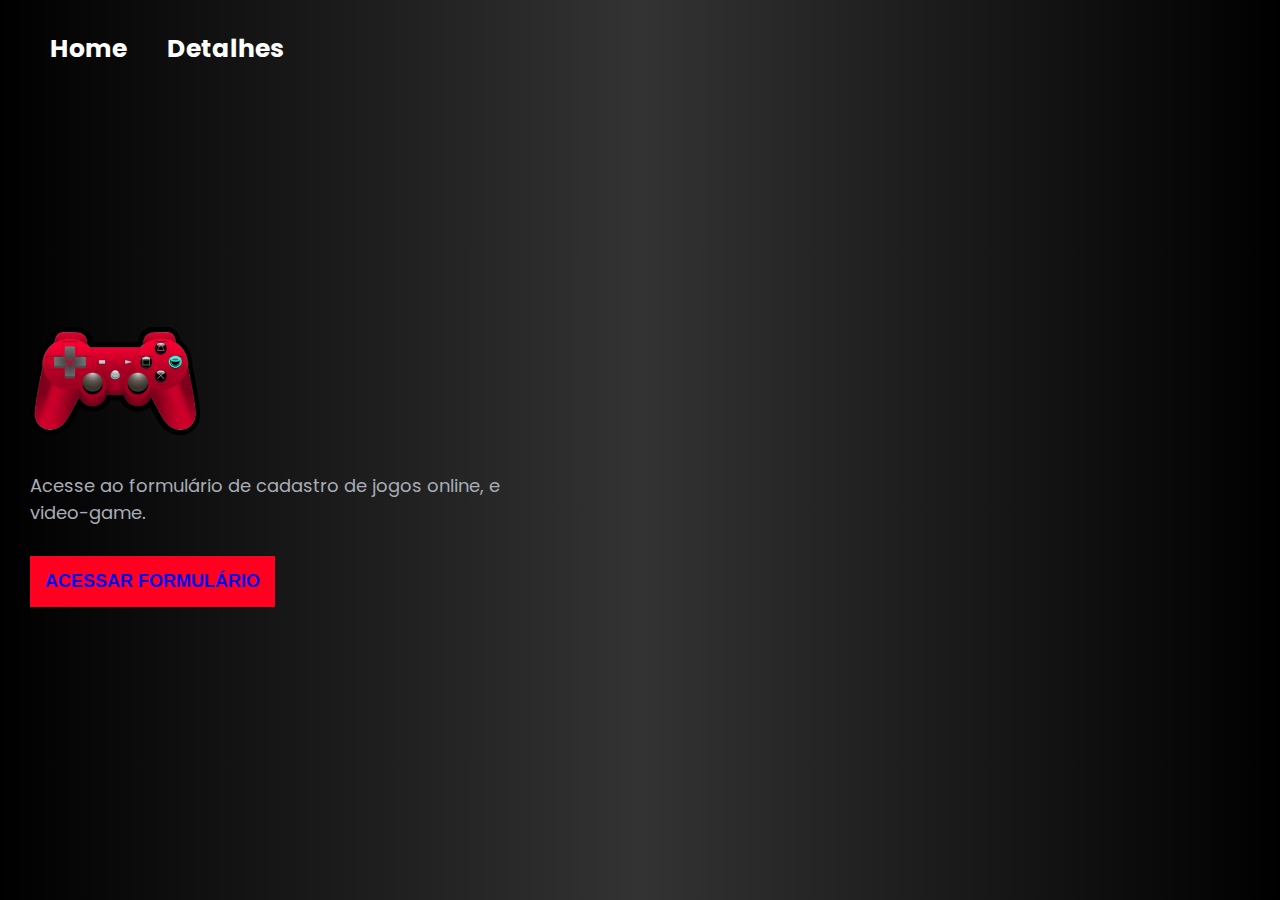
==== www/index.html @ 415ce789 "Project's Initial Commit" ====
<!DOCTYPE html>
<html lang="pt-BR">

	<head>
		<meta charset="UTF-8" />
		<meta http-equiv="X-UA-Compatible" content="IE=edge" />
		<meta name="viewport" content="width=device-width, initial-scale=1.0" />

        <link rel="shortcut icon" href="components/imagensevideo/ControleVideoGame.png"  type="image/x-icon">

		<link rel="preconnect" href="https://fonts.googleapis.com" />
		<link rel="preconnect" href="https://fonts.gstatic.com" crossorigin />
		<link href="https://fonts.googleapis.com/css2?family=Poppins:wght@100;300;500&display=swap" rel="stylesheet" />

		<link rel="stylesheet" href="./css/style.css">

	</head>

<body>

		<div class="fundo-video">
			<video class="video" autoplay loop muted>
				<source src="components/imagensevideo/video-mario.mp4" type="video/mp4" />
			</video>
		</div>

		<header class="cabecalho">
			<nav>
				<ul class="menu">
					<li><a href="#">Home</a></li>
					<li><a href="#">Detalhes</a></li>
				</ul>
			</nav>
		</header>

		<main class="container">
			<div class="informacoes">
				<img class="imagem-titulo" src="components/imagensevideo/ControleVideoGame.png" alt="Imagem de controle" />
				<p class="descricao"> Acesse ao formulário de cadastro de jogos online, e video-game.</p>
				<button class="botao-formulario">  <a href="components/cadastro.html"> Acessar formulário  </a> </button>
			</div>

		</main>

	</body>
</html>
---- www/css/style.css ----
* {
 margin: 0;
 padding: 0;
 box-sizing: border-box;
}

ul {
  list-style: none;
}

a {
   text-decoration: none; 
}

body {
    font-family: 'Poppins';
}

.cabecalho {
    display: flex;
    justify-content: space-between;
    padding: 30px;
    max-width: 1440px;
    margin: 0 auto;
}

.cabecalho .menu{
    display: flex;
    align-items: center;
    height: 100%;
}

.cabecalho nav li a {
    font-weight: bold;
    color: #ffffff;
    font-size: 25px;
    padding: 10px 20px;
    border-radius: 50px;
    transition: 0.2s;
}

.cabecalho nav li a:hover {
    background-color: #d5011d;
}

.container {
    max-width: 1440px;
    margin: 0 auto;
    display: flex;
    align-items: center;
    height: calc(100vh - 132px);
    padding: 0 30px 30px;
}

.container .imagem-titulo {
    max-width: 170px;
}

.container .descricao {
    color: #a8adb7;
    width: 85%;
    font-size: 18px;
    margin: 30px 0;
}

.container .botao-formulario {
    background-color: #ff0021;
    color: #ffffff;
    padding: 15px;
    font-size: 18px;
    font-weight: bold;
    cursor: pointer;
    border: none;
    text-transform: uppercase;
    transition: 0.5s all ease-in-out;
}

.container .botao-formulario:hover {
    transform: scale(1.1)
}

.fundo-video {
    position: absolute;
    z-index: -1;
    width: 100vw;
    height: 100vh;
    overflow: hidden;
    display: flex;
    justify-content: center;
}

.fundo-video .video {
    height: 100vh;
}

.fundo-video::after {
    content: "";
    height: 100vh;
    width: 100vw;
    position: absolute;
    top: 0;
    left: 0;
    background: linear-gradient(90deg, rgba(0,0,0,1) 0%, rgba(0,0,0,0.8) 50%, rgba(0,0,0,1) 100%);
}
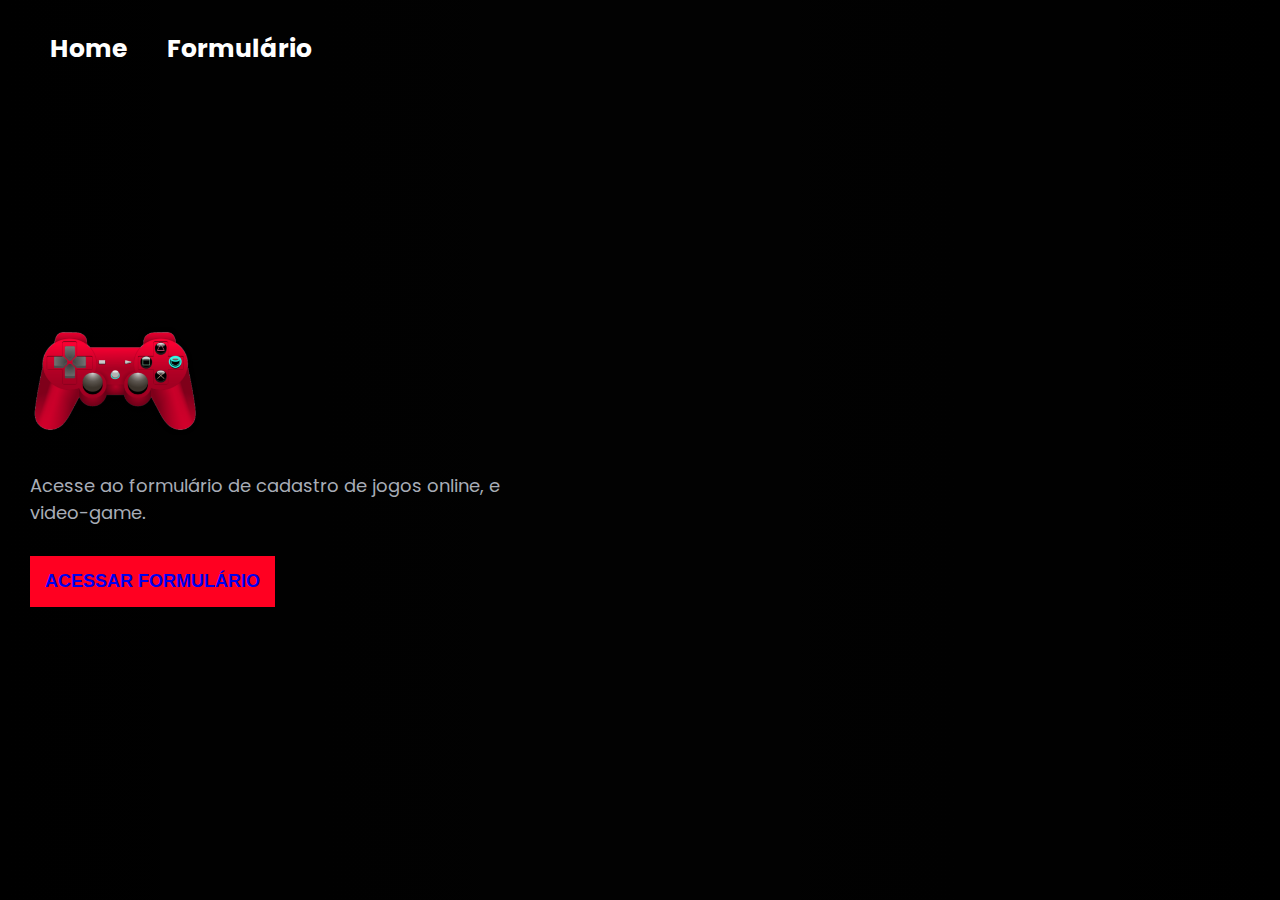
==== commit e89ceb34: "Formulário de cadastro" ====
--- a/www/index.html
+++ b/www/index.html
@@ -27,8 +27,8 @@
 		<header class="cabecalho">
 			<nav>
 				<ul class="menu">
-					<li><a href="#">Home</a></li>
-					<li><a href="#">Detalhes</a></li>
+					<li><a href="./index.html">Home</a></li>
+					<li><a href="./cadastro.html">Formulário</a></li>
 				</ul>
 			</nav>
 		</header>
@@ -37,7 +37,7 @@
 			<div class="informacoes">
 				<img class="imagem-titulo" src="components/imagensevideo/ControleVideoGame.png" alt="Imagem de controle" />
 				<p class="descricao"> Acesse ao formulário de cadastro de jogos online, e video-game.</p>
-				<button class="botao-formulario">  <a href="components/cadastro.html"> Acessar formulário  </a> </button>
+				<a href="./cadastro.html"> <button class="botao-formulario">  Acessar formulário </a> </button>
 			</div>
 
 		</main>
--- a/www/css/style.css
+++ b/www/css/style.css
@@ -13,6 +13,7 @@
 }
 
 body {
+    background: #0a0a0a;
     font-family: 'Poppins';
 }
 
